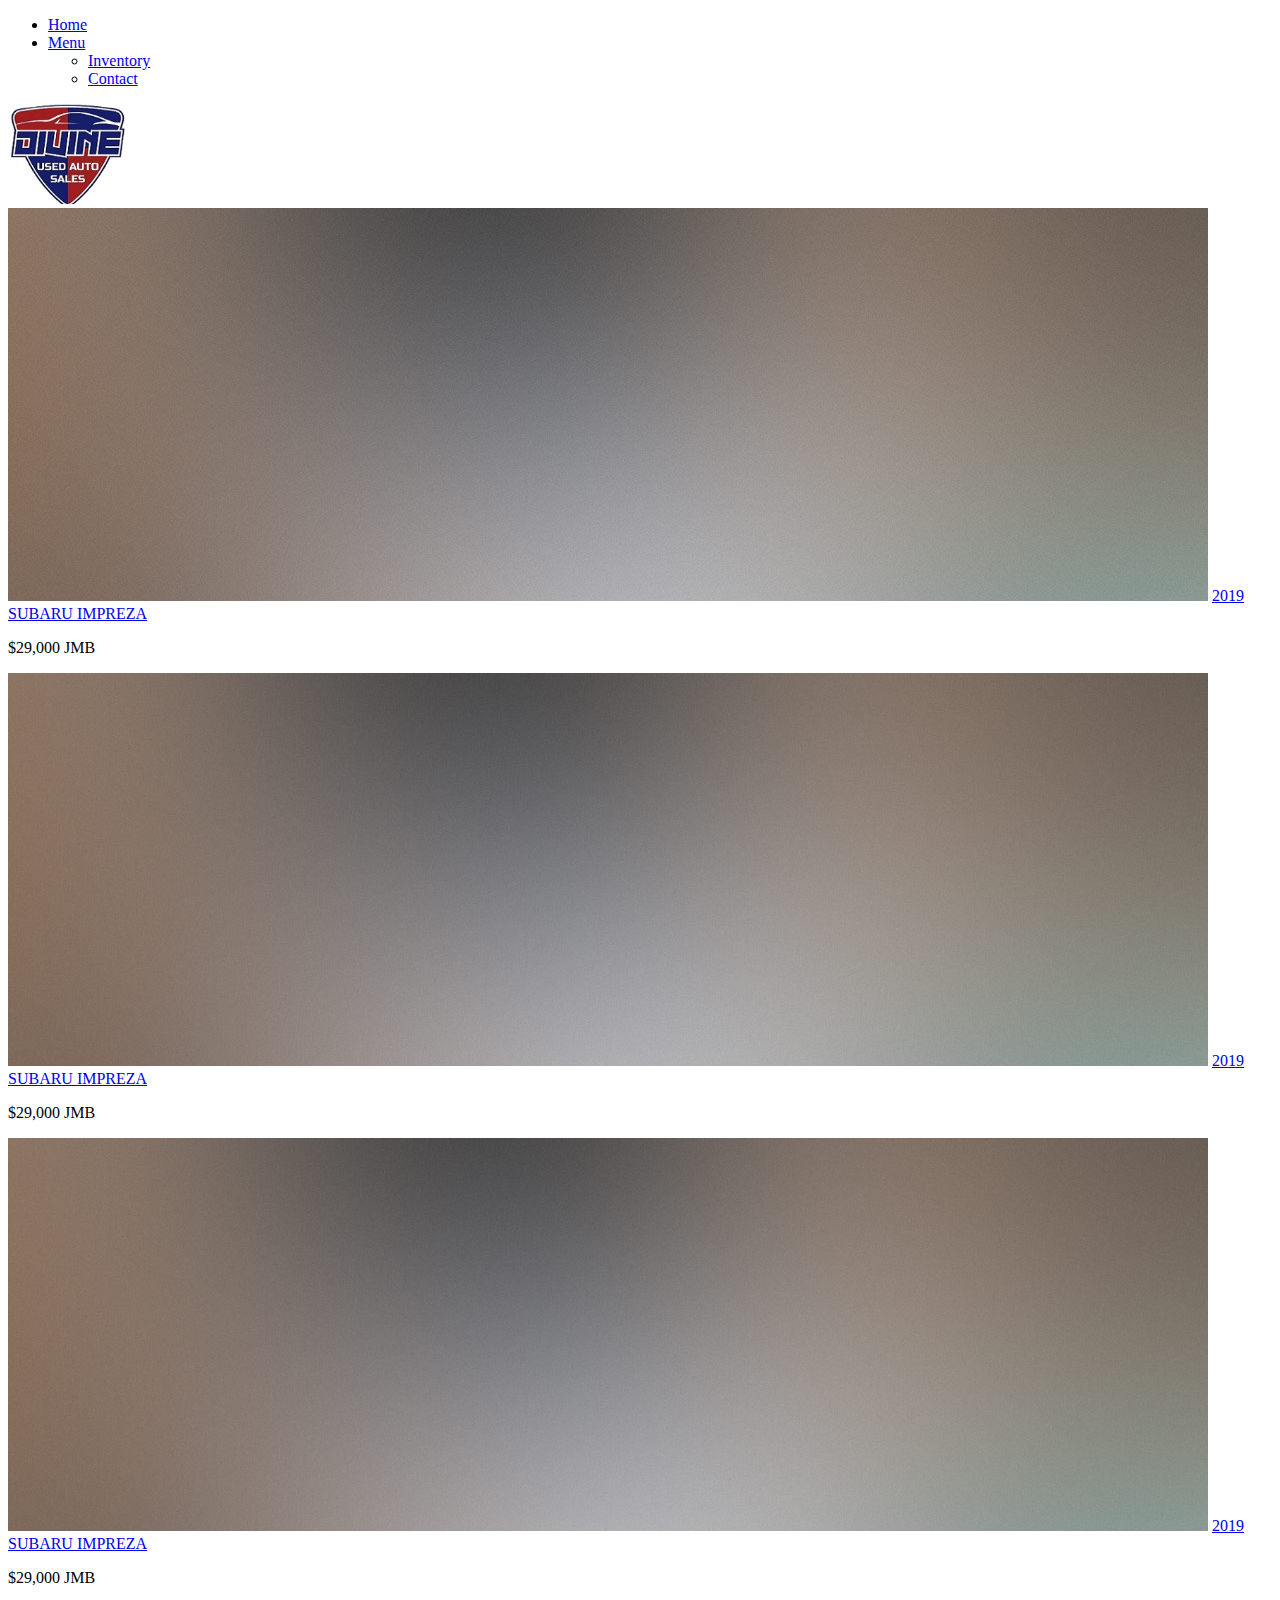
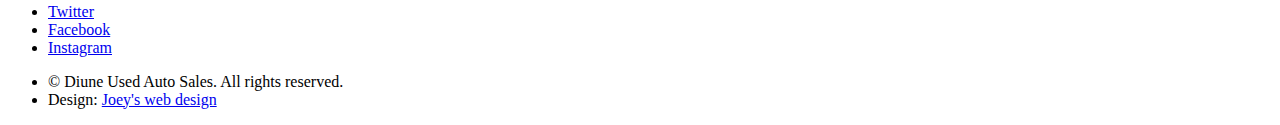
==== inventory.html @ 1779559a "Add files via upload" ====
<!DOCTYPE HTML>
<html>
	<head>
		<title>Inventory - Diuine used auto sales</title>
		<meta charset="utf-8" />
		<meta name="viewport" content="width=device-width, initial-scale=1, user-scalable=no" />
		<link rel="stylesheet" href="assets/css/main.css" />
        <link rel="icon" type="image/png" href="images/icons/favicon.ico"/>
	</head>
	<body class="is-preload">
		<div id="page-wrapper">

			<!-- Header -->
				<header id="header">
					<nav id="nav">
						<ul>
							<li><a href="index.html">Home</a></li>
							<li>
								<a href="#" class="icon solid fa-angle-down">Menu</a>
								<ul>
									<li><a href="inventory.html">Inventory</a></li>
									<li><a href="contact.html">Contact</a></li>
								</ul>
							</li>
						</ul>
					</nav>
				</header>

			<!-- Main -->
				<section id="main" class="container">
					<header>
						<a href="index.html"><img style="max-width: 120px;width: 100%" src="images/logo.png"></a>
					</header>
                    <div class="inventory">
                    <div class="rowIn">
                        <div class="columnIn" style="">
                        <a href="#"><img class="ImageItem" src="images/pic01.jpg"></a>
                        <a class="column_Anchor" href="#">2019 SUBARU IMPREZA</a>
                        <p>$29,000 JMB &nbsp;</p>
                        </div>
                        <div class="columnIn" style="">
                        <a href="#"><img class="ImageItem" src="images/pic01.jpg"></a>
                        <a class="column_Anchor" href="#">2019 SUBARU IMPREZA</a>
                        <p>$29,000 JMB &nbsp;</p>
                        </div>
                        <div class="columnIn" style="">
                        <a href="#"><img class="ImageItem" src="images/pic01.jpg"></a>
                        <a class="column_Anchor" href="#">2019 SUBARU IMPREZA</a>
                        <p>$29,000 JMB &nbsp;</p>
                     </div>
                    </div>
                    </div>
				</section>

						<!-- Footer -->
				<footer id="footer">
					<ul class="icons">
						<li><a href="#" class="icon brands fa-twitter"><span class="label">Twitter</span></a></li>
						<li><a href="#" class="icon brands fa-facebook-f"><span class="label">Facebook</span></a></li>
						<li><a href="#" class="icon brands fa-instagram"><span class="label">Instagram</span></a></li>
					</ul>
					<ul class="copyright">
						<li>&copy; Diune Used Auto Sales. All rights reserved.</li><li>Design: <a href="https://jjwilly24.github.io/myportfolio/">Joey's web design</a></li>
					</ul>
				</footer>

		</div>

		<!-- Scripts -->
			<script src="assets/js/jquery.min.js"></script>
			<script src="assets/js/jquery.dropotron.min.js"></script>
			<script src="assets/js/jquery.scrollex.min.js"></script>
			<script src="assets/js/browser.min.js"></script>
			<script src="assets/js/breakpoints.min.js"></script>
			<script src="assets/js/util.js"></script>
			<script src="assets/js/main.js"></script>

	</body>
</html>
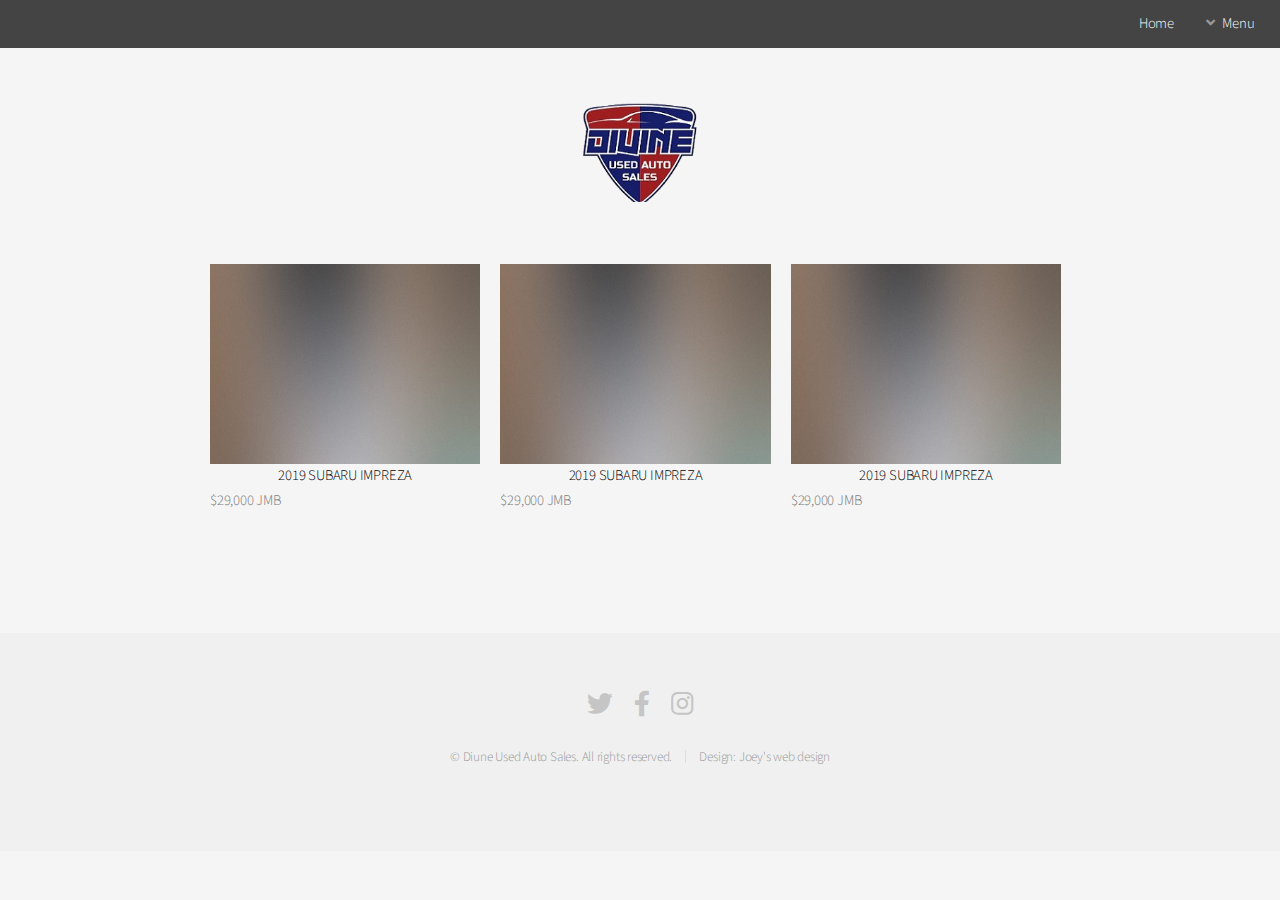
==== commit 6261928d: "Add files via upload" ====
--- a/inventory.html
+++ b/inventory.html
@@ -34,17 +34,17 @@
                     <div class="inventory">
                     <div class="rowIn">
                         <div class="columnIn" style="">
-                        <a href="#"><img class="ImageItem" src="images/pic01.jpg"></a>
+                        <a href="car_details.html"><img class="ImageItem" src="images/pic01.jpg"></a>
                         <a class="column_Anchor" href="#">2019 SUBARU IMPREZA</a>
                         <p>$29,000 JMB &nbsp;</p>
                         </div>
                         <div class="columnIn" style="">
-                        <a href="#"><img class="ImageItem" src="images/pic01.jpg"></a>
+                        <a href="car_details.html"><img class="ImageItem" src="images/pic01.jpg"></a>
                         <a class="column_Anchor" href="#">2019 SUBARU IMPREZA</a>
                         <p>$29,000 JMB &nbsp;</p>
                         </div>
                         <div class="columnIn" style="">
-                        <a href="#"><img class="ImageItem" src="images/pic01.jpg"></a>
+                        <a href="car_details.html"><img class="ImageItem" src="images/pic01.jpg"></a>
                         <a class="column_Anchor" href="#">2019 SUBARU IMPREZA</a>
                         <p>$29,000 JMB &nbsp;</p>
                      </div>
--- a/assets/css/main.css
+++ b/assets/css/main.css
@@ -0,0 +1,3962 @@
+@import url("fontawesome-all.min.css");
+@import url("https://fonts.googleapis.com/css?family=Source+Sans+Pro:300,400,300italic,400italic");
+
+/*
+	Alpha by HTML5 UP
+	html5up.net | @ajlkn
+	Free for personal and commercial use under the CCA 3.0 license (html5up.net/license)
+*/
+
+/* Reset */
+
+/* Based on meyerweb.com/eric/tools/css/reset (v2.0 | 20110126 | License: public domain) */
+
+	html, body, div, span, applet, object,
+	iframe, h1, h2, h3, h4, h5, h6, p, blockquote,
+	pre, a, abbr, acronym, address, big, cite,
+	code, del, dfn, em, img, ins, kbd, q, s, samp,
+	small, strike, strong, sub, sup, tt, var, b,
+	u, i, center, dl, dt, dd, ol, ul, li, fieldset,
+	form, label, legend, table, caption, tbody,
+	tfoot, thead, tr, th, td, article, aside,
+	canvas, details, embed, figure, figcaption,
+	footer, header, hgroup, menu, nav, output, ruby,
+	section, summary, time, mark, audio, video {
+		margin: 0;
+		padding: 0;
+		border: 0;
+		font-size: 100%;
+		font: inherit;
+		vertical-align: baseline;
+	}
+
+	article, aside, details, figcaption, figure,
+	footer, header, hgroup, menu, nav, section {
+		display: block;
+	}
+
+	body {
+		line-height: 1;
+	}
+
+	ol, ul {
+		list-style: none;
+	}
+
+	blockquote, q {
+		quotes: none;
+	}
+
+		blockquote:before, blockquote:after, q:before, q:after {
+			content: '';
+			content: none;
+		}
+
+	table {
+		border-collapse: collapse;
+		border-spacing: 0;
+	}
+
+	body {
+		-webkit-text-size-adjust: none;
+	}
+
+	mark {
+		background-color: transparent;
+		color: inherit;
+	}
+
+	input::-moz-focus-inner {
+		border: 0;
+		padding: 0;
+	}
+
+	input, select, textarea {
+		-moz-appearance: none;
+		-webkit-appearance: none;
+		-ms-appearance: none;
+		appearance: none;
+	}
+
+/* Basic */
+
+	@-ms-viewport {
+		width: device-width;
+	}
+
+	body {
+		-ms-overflow-style: scrollbar;
+	}
+
+	@media screen and (max-width: 480px) {
+
+		html, body {
+			min-width: 320px;
+		}
+
+	}
+
+	html {
+		box-sizing: border-box;
+	}
+
+	*, *:before, *:after {
+		box-sizing: inherit;
+	}
+
+	body {
+		background: #f5f5f5;
+	}
+
+	body, input, select, textarea {
+		color: #777;
+		font-family: "Source Sans Pro", sans-serif;
+		font-size: 16pt;
+		font-weight: 300;
+		line-height: 1.65em;
+		letter-spacing: -0.015em;
+	}
+
+	a {
+		-moz-transition: color 0.2s ease-in-out, border-bottom-color 0.2s ease-in-out;
+		-webkit-transition: color 0.2s ease-in-out, border-bottom-color 0.2s ease-in-out;
+		-ms-transition: color 0.2s ease-in-out, border-bottom-color 0.2s ease-in-out;
+		transition: color 0.2s ease-in-out, border-bottom-color 0.2s ease-in-out;
+		color: #e89980;
+		text-decoration: none;
+	}
+
+		a:hover {
+			border-bottom-color: transparent;
+		}
+
+	strong, b {
+		color: #646464;
+		font-weight: 400;
+	}
+
+	em, i {
+		font-style: italic;
+	}
+
+	p {
+		margin: 0 0 2em 0;
+	}
+
+	h1, h2, h3, h4, h5, h6 {
+		color: #646464;
+		font-weight: 300;
+		line-height: 1em;
+		margin: 0 0 0.5em 0;
+	}
+
+		h1 a, h2 a, h3 a, h4 a, h5 a, h6 a {
+			color: inherit;
+			text-decoration: none;
+		}
+
+	h2 {
+		font-size: 2.25em;
+		line-height: 1.5em;
+		letter-spacing: -0.035em;
+	}
+
+	h3 {
+		font-size: 1.75em;
+		line-height: 1.5em;
+		letter-spacing: -0.025em;
+	}
+
+	h4 {
+		font-size: 1.1em;
+		line-height: 1.5em;
+		letter-spacing: 0;
+	}
+
+	h5 {
+		font-size: 0.9em;
+		line-height: 1.5em;
+		letter-spacing: 0;
+	}
+
+	h6 {
+		font-size: 0.7em;
+		line-height: 1.5em;
+		letter-spacing: 0;
+	}
+
+	sub {
+		font-size: 0.8em;
+		position: relative;
+		top: 0.5em;
+	}
+
+	sup {
+		font-size: 0.8em;
+		position: relative;
+		top: -0.5em;
+	}
+
+	hr {
+		border: 0;
+		border-bottom: solid 2px #e5e5e5;
+		margin: 2em 0;
+	}
+
+		hr.major {
+			margin: 3em 0;
+		}
+
+	blockquote {
+		border-left: solid 4px #e5e5e5;
+		font-style: italic;
+		margin: 0 0 2em 0;
+		padding: 0.5em 0 0.5em 2em;
+	}
+
+	pre {
+		-webkit-overflow-scrolling: touch;
+		background: #f8f8f8;
+		border-radius: 6px;
+		border: solid 1px #e5e5e5;
+		font-family: monospace;
+		font-size: 0.9em;
+		line-height: 1.75em;
+		margin: 0 0 2em 0;
+		overflow-x: auto;
+		padding: 1em 1.5em;
+	}
+
+	code {
+		background: #f8f8f8;
+		border-radius: 6px;
+		border: solid 1px #e5e5e5;
+		font-family: monospace;
+		font-size: 0.9em;
+		margin: 0 0.25em;
+		padding: 0.25em 0.65em;
+	}
+
+	.align-left {
+		text-align: left;
+	}
+
+	.align-center {
+		text-align: center;
+	}
+
+	.align-right {
+		text-align: right;
+	}
+
+/* Row */
+
+	.row {
+		display: flex;
+		flex-wrap: wrap;
+		box-sizing: border-box;
+		align-items: stretch;
+	}
+
+		.row > * {
+			box-sizing: border-box;
+		}
+
+		.row.gtr-uniform > * > :last-child {
+			margin-bottom: 0;
+		}
+
+		.row.aln-left {
+			justify-content: flex-start;
+		}
+
+		.row.aln-center {
+			justify-content: center;
+		}
+
+		.row.aln-right {
+			justify-content: flex-end;
+		}
+
+		.row.aln-top {
+			align-items: flex-start;
+		}
+
+		.row.aln-middle {
+			align-items: center;
+		}
+
+		.row.aln-bottom {
+			align-items: flex-end;
+		}
+
+		.row > .imp {
+			order: -1;
+		}
+
+		.row > .col-1 {
+			width: 8.33333%;
+		}
+
+		.row > .off-1 {
+			margin-left: 8.33333%;
+		}
+
+		.row > .col-2 {
+			width: 16.66667%;
+		}
+
+		.row > .off-2 {
+			margin-left: 16.66667%;
+		}
+
+		.row > .col-3 {
+			width: 25%;
+		}
+
+		.row > .off-3 {
+			margin-left: 25%;
+		}
+
+		.row > .col-4 {
+			width: 33.33333%;
+		}
+
+		.row > .off-4 {
+			margin-left: 33.33333%;
+		}
+
+		.row > .col-5 {
+			width: 41.66667%;
+		}
+
+		.row > .off-5 {
+			margin-left: 41.66667%;
+		}
+
+		.row > .col-6 {
+			width: 50%;
+		}
+
+		.row > .off-6 {
+			margin-left: 50%;
+		}
+
+		.row > .col-7 {
+			width: 58.33333%;
+		}
+
+		.row > .off-7 {
+			margin-left: 58.33333%;
+		}
+
+		.row > .col-8 {
+			width: 66.66667%;
+		}
+
+		.row > .off-8 {
+			margin-left: 66.66667%;
+		}
+
+		.row > .col-9 {
+			width: 75%;
+		}
+
+		.row > .off-9 {
+			margin-left: 75%;
+		}
+
+		.row > .col-10 {
+			width: 83.33333%;
+		}
+
+		.row > .off-10 {
+			margin-left: 83.33333%;
+		}
+
+		.row > .col-11 {
+			width: 91.66667%;
+		}
+
+		.row > .off-11 {
+			margin-left: 91.66667%;
+		}
+
+		.row > .col-12 {
+			width: 100%;
+		}
+
+		.row > .off-12 {
+			margin-left: 100%;
+		}
+
+		.row.gtr-0 {
+			margin-top: 0;
+			margin-left: 0em;
+		}
+
+			.row.gtr-0 > * {
+				padding: 0 0 0 0em;
+			}
+
+			.row.gtr-0.gtr-uniform {
+				margin-top: 0em;
+			}
+
+				.row.gtr-0.gtr-uniform > * {
+					padding-top: 0em;
+				}
+
+		.row.gtr-25 {
+			margin-top: 0;
+			margin-left: -0.5em;
+		}
+
+			.row.gtr-25 > * {
+				padding: 0 0 0 0.5em;
+			}
+
+			.row.gtr-25.gtr-uniform {
+				margin-top: -0.5em;
+			}
+
+				.row.gtr-25.gtr-uniform > * {
+					padding-top: 0.5em;
+				}
+
+		.row.gtr-50 {
+			margin-top: 0;
+			margin-left: -1em;
+		}
+
+			.row.gtr-50 > * {
+				padding: 0 0 0 1em;
+			}
+
+			.row.gtr-50.gtr-uniform {
+				margin-top: -1em;
+			}
+
+				.row.gtr-50.gtr-uniform > * {
+					padding-top: 1em;
+				}
+
+		.row {
+			margin-top: 0;
+			margin-left: -2em;
+		}
+
+			.row > * {
+				padding: 0 0 0 2em;
+			}
+
+			.row.gtr-uniform {
+				margin-top: -2em;
+			}
+
+				.row.gtr-uniform > * {
+					padding-top: 2em;
+				}
+
+		.row.gtr-150 {
+			margin-top: 0;
+			margin-left: -3em;
+		}
+
+			.row.gtr-150 > * {
+				padding: 0 0 0 3em;
+			}
+
+			.row.gtr-150.gtr-uniform {
+				margin-top: -3em;
+			}
+
+				.row.gtr-150.gtr-uniform > * {
+					padding-top: 3em;
+				}
+
+		.row.gtr-200 {
+			margin-top: 0;
+			margin-left: -4em;
+		}
+
+			.row.gtr-200 > * {
+				padding: 0 0 0 4em;
+			}
+
+			.row.gtr-200.gtr-uniform {
+				margin-top: -4em;
+			}
+
+				.row.gtr-200.gtr-uniform > * {
+					padding-top: 4em;
+				}
+
+		@media screen and (max-width: 1680px) {
+
+			.row {
+				display: flex;
+				flex-wrap: wrap;
+				box-sizing: border-box;
+				align-items: stretch;
+			}
+
+				.row > * {
+					box-sizing: border-box;
+				}
+
+				.row.gtr-uniform > * > :last-child {
+					margin-bottom: 0;
+				}
+
+				.row.aln-left {
+					justify-content: flex-start;
+				}
+
+				.row.aln-center {
+					justify-content: center;
+				}
+
+				.row.aln-right {
+					justify-content: flex-end;
+				}
+
+				.row.aln-top {
+					align-items: flex-start;
+				}
+
+				.row.aln-middle {
+					align-items: center;
+				}
+
+				.row.aln-bottom {
+					align-items: flex-end;
+				}
+
+				.row > .imp-wide {
+					order: -1;
+				}
+
+				.row > .col-1-wide {
+					width: 8.33333%;
+				}
+
+				.row > .off-1-wide {
+					margin-left: 8.33333%;
+				}
+
+				.row > .col-2-wide {
+					width: 16.66667%;
+				}
+
+				.row > .off-2-wide {
+					margin-left: 16.66667%;
+				}
+
+				.row > .col-3-wide {
+					width: 25%;
+				}
+
+				.row > .off-3-wide {
+					margin-left: 25%;
+				}
+
+				.row > .col-4-wide {
+					width: 33.33333%;
+				}
+
+				.row > .off-4-wide {
+					margin-left: 33.33333%;
+				}
+
+				.row > .col-5-wide {
+					width: 41.66667%;
+				}
+
+				.row > .off-5-wide {
+					margin-left: 41.66667%;
+				}
+
+				.row > .col-6-wide {
+					width: 50%;
+				}
+
+				.row > .off-6-wide {
+					margin-left: 50%;
+				}
+
+				.row > .col-7-wide {
+					width: 58.33333%;
+				}
+
+				.row > .off-7-wide {
+					margin-left: 58.33333%;
+				}
+
+				.row > .col-8-wide {
+					width: 66.66667%;
+				}
+
+				.row > .off-8-wide {
+					margin-left: 66.66667%;
+				}
+
+				.row > .col-9-wide {
+					width: 75%;
+				}
+
+				.row > .off-9-wide {
+					margin-left: 75%;
+				}
+
+				.row > .col-10-wide {
+					width: 83.33333%;
+				}
+
+				.row > .off-10-wide {
+					margin-left: 83.33333%;
+				}
+
+				.row > .col-11-wide {
+					width: 91.66667%;
+				}
+
+				.row > .off-11-wide {
+					margin-left: 91.66667%;
+				}
+
+				.row > .col-12-wide {
+					width: 100%;
+				}
+
+				.row > .off-12-wide {
+					margin-left: 100%;
+				}
+
+				.row.gtr-0 {
+					margin-top: 0;
+					margin-left: 0em;
+				}
+
+					.row.gtr-0 > * {
+						padding: 0 0 0 0em;
+					}
+
+					.row.gtr-0.gtr-uniform {
+						margin-top: 0em;
+					}
+
+						.row.gtr-0.gtr-uniform > * {
+							padding-top: 0em;
+						}
+
+				.row.gtr-25 {
+					margin-top: 0;
+					margin-left: -0.5em;
+				}
+
+					.row.gtr-25 > * {
+						padding: 0 0 0 0.5em;
+					}
+
+					.row.gtr-25.gtr-uniform {
+						margin-top: -0.5em;
+					}
+
+						.row.gtr-25.gtr-uniform > * {
+							padding-top: 0.5em;
+						}
+
+				.row.gtr-50 {
+					margin-top: 0;
+					margin-left: -1em;
+				}
+
+					.row.gtr-50 > * {
+						padding: 0 0 0 1em;
+					}
+
+					.row.gtr-50.gtr-uniform {
+						margin-top: -1em;
+					}
+
+						.row.gtr-50.gtr-uniform > * {
+							padding-top: 1em;
+						}
+
+				.row {
+					margin-top: 0;
+					margin-left: -2em;
+				}
+
+					.row > * {
+						padding: 0 0 0 2em;
+					}
+
+					.row.gtr-uniform {
+						margin-top: -2em;
+					}
+
+						.row.gtr-uniform > * {
+							padding-top: 2em;
+						}
+
+				.row.gtr-150 {
+					margin-top: 0;
+					margin-left: -3em;
+				}
+
+					.row.gtr-150 > * {
+						padding: 0 0 0 3em;
+					}
+
+					.row.gtr-150.gtr-uniform {
+						margin-top: -3em;
+					}
+
+						.row.gtr-150.gtr-uniform > * {
+							padding-top: 3em;
+						}
+
+				.row.gtr-200 {
+					margin-top: 0;
+					margin-left: -4em;
+				}
+
+					.row.gtr-200 > * {
+						padding: 0 0 0 4em;
+					}
+
+					.row.gtr-200.gtr-uniform {
+						margin-top: -4em;
+					}
+
+						.row.gtr-200.gtr-uniform > * {
+							padding-top: 4em;
+						}
+
+		}
+
+		@media screen and (max-width: 1280px) {
+
+			.row {
+				display: flex;
+				flex-wrap: wrap;
+				box-sizing: border-box;
+				align-items: stretch;
+			}
+
+				.row > * {
+					box-sizing: border-box;
+				}
+
+				.row.gtr-uniform > * > :last-child {
+					margin-bottom: 0;
+				}
+
+				.row.aln-left {
+					justify-content: flex-start;
+				}
+
+				.row.aln-center {
+					justify-content: center;
+				}
+
+				.row.aln-right {
+					justify-content: flex-end;
+				}
+
+				.row.aln-top {
+					align-items: flex-start;
+				}
+
+				.row.aln-middle {
+					align-items: center;
+				}
+
+				.row.aln-bottom {
+					align-items: flex-end;
+				}
+
+				.row > .imp-normal {
+					order: -1;
+				}
+
+				.row > .col-1-normal {
+					width: 8.33333%;
+				}
+
+				.row > .off-1-normal {
+					margin-left: 8.33333%;
+				}
+
+				.row > .col-2-normal {
+					width: 16.66667%;
+				}
+
+				.row > .off-2-normal {
+					margin-left: 16.66667%;
+				}
+
+				.row > .col-3-normal {
+					width: 25%;
+				}
+
+				.row > .off-3-normal {
+					margin-left: 25%;
+				}
+
+				.row > .col-4-normal {
+					width: 33.33333%;
+				}
+
+				.row > .off-4-normal {
+					margin-left: 33.33333%;
+				}
+
+				.row > .col-5-normal {
+					width: 41.66667%;
+				}
+
+				.row > .off-5-normal {
+					margin-left: 41.66667%;
+				}
+
+				.row > .col-6-normal {
+					width: 50%;
+				}
+
+				.row > .off-6-normal {
+					margin-left: 50%;
+				}
+
+				.row > .col-7-normal {
+					width: 58.33333%;
+				}
+
+				.row > .off-7-normal {
+					margin-left: 58.33333%;
+				}
+
+				.row > .col-8-normal {
+					width: 66.66667%;
+				}
+
+				.row > .off-8-normal {
+					margin-left: 66.66667%;
+				}
+
+				.row > .col-9-normal {
+					width: 75%;
+				}
+
+				.row > .off-9-normal {
+					margin-left: 75%;
+				}
+
+				.row > .col-10-normal {
+					width: 83.33333%;
+				}
+
+				.row > .off-10-normal {
+					margin-left: 83.33333%;
+				}
+
+				.row > .col-11-normal {
+					width: 91.66667%;
+				}
+
+				.row > .off-11-normal {
+					margin-left: 91.66667%;
+				}
+
+				.row > .col-12-normal {
+					width: 100%;
+				}
+
+				.row > .off-12-normal {
+					margin-left: 100%;
+				}
+
+				.row.gtr-0 {
+					margin-top: 0;
+					margin-left: 0em;
+				}
+
+					.row.gtr-0 > * {
+						padding: 0 0 0 0em;
+					}
+
+					.row.gtr-0.gtr-uniform {
+						margin-top: 0em;
+					}
+
+						.row.gtr-0.gtr-uniform > * {
+							padding-top: 0em;
+						}
+
+				.row.gtr-25 {
+					margin-top: 0;
+					margin-left: -0.5em;
+				}
+
+					.row.gtr-25 > * {
+						padding: 0 0 0 0.5em;
+					}
+
+					.row.gtr-25.gtr-uniform {
+						margin-top: -0.5em;
+					}
+
+						.row.gtr-25.gtr-uniform > * {
+							padding-top: 0.5em;
+						}
+
+				.row.gtr-50 {
+					margin-top: 0;
+					margin-left: -1em;
+				}
+
+					.row.gtr-50 > * {
+						padding: 0 0 0 1em;
+					}
+
+					.row.gtr-50.gtr-uniform {
+						margin-top: -1em;
+					}
+
+						.row.gtr-50.gtr-uniform > * {
+							padding-top: 1em;
+						}
+
+				.row {
+					margin-top: 0;
+					margin-left: -2em;
+				}
+
+					.row > * {
+						padding: 0 0 0 2em;
+					}
+
+					.row.gtr-uniform {
+						margin-top: -2em;
+					}
+
+						.row.gtr-uniform > * {
+							padding-top: 2em;
+						}
+
+				.row.gtr-150 {
+					margin-top: 0;
+					margin-left: -3em;
+				}
+
+					.row.gtr-150 > * {
+						padding: 0 0 0 3em;
+					}
+
+					.row.gtr-150.gtr-uniform {
+						margin-top: -3em;
+					}
+
+						.row.gtr-150.gtr-uniform > * {
+							padding-top: 3em;
+						}
+
+				.row.gtr-200 {
+					margin-top: 0;
+					margin-left: -4em;
+				}
+
+					.row.gtr-200 > * {
+						padding: 0 0 0 4em;
+					}
+
+					.row.gtr-200.gtr-uniform {
+						margin-top: -4em;
+					}
+
+						.row.gtr-200.gtr-uniform > * {
+							padding-top: 4em;
+						}
+
+		}
+
+		@media screen and (max-width: 980px) {
+
+			.row {
+				display: flex;
+				flex-wrap: wrap;
+				box-sizing: border-box;
+				align-items: stretch;
+			}
+
+				.row > * {
+					box-sizing: border-box;
+				}
+
+				.row.gtr-uniform > * > :last-child {
+					margin-bottom: 0;
+				}
+
+				.row.aln-left {
+					justify-content: flex-start;
+				}
+
+				.row.aln-center {
+					justify-content: center;
+				}
+
+				.row.aln-right {
+					justify-content: flex-end;
+				}
+
+				.row.aln-top {
+					align-items: flex-start;
+				}
+
+				.row.aln-middle {
+					align-items: center;
+				}
+
+				.row.aln-bottom {
+					align-items: flex-end;
+				}
+
+				.row > .imp-narrow {
+					order: -1;
+				}
+
+				.row > .col-1-narrow {
+					width: 8.33333%;
+				}
+
+				.row > .off-1-narrow {
+					margin-left: 8.33333%;
+				}
+
+				.row > .col-2-narrow {
+					width: 16.66667%;
+				}
+
+				.row > .off-2-narrow {
+					margin-left: 16.66667%;
+				}
+
+				.row > .col-3-narrow {
+					width: 25%;
+				}
+
+				.row > .off-3-narrow {
+					margin-left: 25%;
+				}
+
+				.row > .col-4-narrow {
+					width: 33.33333%;
+				}
+
+				.row > .off-4-narrow {
+					margin-left: 33.33333%;
+				}
+
+				.row > .col-5-narrow {
+					width: 41.66667%;
+				}
+
+				.row > .off-5-narrow {
+					margin-left: 41.66667%;
+				}
+
+				.row > .col-6-narrow {
+					width: 50%;
+				}
+
+				.row > .off-6-narrow {
+					margin-left: 50%;
+				}
+
+				.row > .col-7-narrow {
+					width: 58.33333%;
+				}
+
+				.row > .off-7-narrow {
+					margin-left: 58.33333%;
+				}
+
+				.row > .col-8-narrow {
+					width: 66.66667%;
+				}
+
+				.row > .off-8-narrow {
+					margin-left: 66.66667%;
+				}
+
+				.row > .col-9-narrow {
+					width: 75%;
+				}
+
+				.row > .off-9-narrow {
+					margin-left: 75%;
+				}
+
+				.row > .col-10-narrow {
+					width: 83.33333%;
+				}
+
+				.row > .off-10-narrow {
+					margin-left: 83.33333%;
+				}
+
+				.row > .col-11-narrow {
+					width: 91.66667%;
+				}
+
+				.row > .off-11-narrow {
+					margin-left: 91.66667%;
+				}
+
+				.row > .col-12-narrow {
+					width: 100%;
+				}
+
+				.row > .off-12-narrow {
+					margin-left: 100%;
+				}
+
+				.row.gtr-0 {
+					margin-top: 0;
+					margin-left: 0em;
+				}
+
+					.row.gtr-0 > * {
+						padding: 0 0 0 0em;
+					}
+
+					.row.gtr-0.gtr-uniform {
+						margin-top: 0em;
+					}
+
+						.row.gtr-0.gtr-uniform > * {
+							padding-top: 0em;
+						}
+
+				.row.gtr-25 {
+					margin-top: 0;
+					margin-left: -0.5em;
+				}
+
+					.row.gtr-25 > * {
+						padding: 0 0 0 0.5em;
+					}
+
+					.row.gtr-25.gtr-uniform {
+						margin-top: -0.5em;
+					}
+
+						.row.gtr-25.gtr-uniform > * {
+							padding-top: 0.5em;
+						}
+
+				.row.gtr-50 {
+					margin-top: 0;
+					margin-left: -1em;
+				}
+
+					.row.gtr-50 > * {
+						padding: 0 0 0 1em;
+					}
+
+					.row.gtr-50.gtr-uniform {
+						margin-top: -1em;
+					}
+
+						.row.gtr-50.gtr-uniform > * {
+							padding-top: 1em;
+						}
+
+				.row {
+					margin-top: 0;
+					margin-left: -2em;
+				}
+
+					.row > * {
+						padding: 0 0 0 2em;
+					}
+
+					.row.gtr-uniform {
+						margin-top: -2em;
+					}
+
+						.row.gtr-uniform > * {
+							padding-top: 2em;
+						}
+
+				.row.gtr-150 {
+					margin-top: 0;
+					margin-left: -3em;
+				}
+
+					.row.gtr-150 > * {
+						padding: 0 0 0 3em;
+					}
+
+					.row.gtr-150.gtr-uniform {
+						margin-top: -3em;
+					}
+
+						.row.gtr-150.gtr-uniform > * {
+							padding-top: 3em;
+						}
+
+				.row.gtr-200 {
+					margin-top: 0;
+					margin-left: -4em;
+				}
+
+					.row.gtr-200 > * {
+						padding: 0 0 0 4em;
+					}
+
+					.row.gtr-200.gtr-uniform {
+						margin-top: -4em;
+					}
+
+						.row.gtr-200.gtr-uniform > * {
+							padding-top: 4em;
+						}
+
+		}
+
+		@media screen and (max-width: 840px) {
+
+			.row {
+				display: flex;
+				flex-wrap: wrap;
+				box-sizing: border-box;
+				align-items: stretch;
+			}
+
+				.row > * {
+					box-sizing: border-box;
+				}
+
+				.row.gtr-uniform > * > :last-child {
+					margin-bottom: 0;
+				}
+
+				.row.aln-left {
+					justify-content: flex-start;
+				}
+
+				.row.aln-center {
+					justify-content: center;
+				}
+
+				.row.aln-right {
+					justify-content: flex-end;
+				}
+
+				.row.aln-top {
+					align-items: flex-start;
+				}
+
+				.row.aln-middle {
+					align-items: center;
+				}
+
+				.row.aln-bottom {
+					align-items: flex-end;
+				}
+
+				.row > .imp-narrower {
+					order: -1;
+				}
+
+				.row > .col-1-narrower {
+					width: 8.33333%;
+				}
+
+				.row > .off-1-narrower {
+					margin-left: 8.33333%;
+				}
+
+				.row > .col-2-narrower {
+					width: 16.66667%;
+				}
+
+				.row > .off-2-narrower {
+					margin-left: 16.66667%;
+				}
+
+				.row > .col-3-narrower {
+					width: 25%;
+				}
+
+				.row > .off-3-narrower {
+					margin-left: 25%;
+				}
+
+				.row > .col-4-narrower {
+					width: 33.33333%;
+				}
+
+				.row > .off-4-narrower {
+					margin-left: 33.33333%;
+				}
+
+				.row > .col-5-narrower {
+					width: 41.66667%;
+				}
+
+				.row > .off-5-narrower {
+					margin-left: 41.66667%;
+				}
+
+				.row > .col-6-narrower {
+					width: 50%;
+				}
+
+				.row > .off-6-narrower {
+					margin-left: 50%;
+				}
+
+				.row > .col-7-narrower {
+					width: 58.33333%;
+				}
+
+				.row > .off-7-narrower {
+					margin-left: 58.33333%;
+				}
+
+				.row > .col-8-narrower {
+					width: 66.66667%;
+				}
+
+				.row > .off-8-narrower {
+					margin-left: 66.66667%;
+				}
+
+				.row > .col-9-narrower {
+					width: 75%;
+				}
+
+				.row > .off-9-narrower {
+					margin-left: 75%;
+				}
+
+				.row > .col-10-narrower {
+					width: 83.33333%;
+				}
+
+				.row > .off-10-narrower {
+					margin-left: 83.33333%;
+				}
+
+				.row > .col-11-narrower {
+					width: 91.66667%;
+				}
+
+				.row > .off-11-narrower {
+					margin-left: 91.66667%;
+				}
+
+				.row > .col-12-narrower {
+					width: 100%;
+				}
+
+				.row > .off-12-narrower {
+					margin-left: 100%;
+				}
+
+				.row.gtr-0 {
+					margin-top: 0;
+					margin-left: 0em;
+				}
+
+					.row.gtr-0 > * {
+						padding: 0 0 0 0em;
+					}
+
+					.row.gtr-0.gtr-uniform {
+						margin-top: 0em;
+					}
+
+						.row.gtr-0.gtr-uniform > * {
+							padding-top: 0em;
+						}
+
+				.row.gtr-25 {
+					margin-top: 0;
+					margin-left: -0.5em;
+				}
+
+					.row.gtr-25 > * {
+						padding: 0 0 0 0.5em;
+					}
+
+					.row.gtr-25.gtr-uniform {
+						margin-top: -0.5em;
+					}
+
+						.row.gtr-25.gtr-uniform > * {
+							padding-top: 0.5em;
+						}
+
+				.row.gtr-50 {
+					margin-top: 0;
+					margin-left: -1em;
+				}
+
+					.row.gtr-50 > * {
+						padding: 0 0 0 1em;
+					}
+
+					.row.gtr-50.gtr-uniform {
+						margin-top: -1em;
+					}
+
+						.row.gtr-50.gtr-uniform > * {
+							padding-top: 1em;
+						}
+
+				.row {
+					margin-top: 0;
+					margin-left: -2em;
+				}
+
+					.row > * {
+						padding: 0 0 0 2em;
+					}
+
+					.row.gtr-uniform {
+						margin-top: -2em;
+					}
+
+						.row.gtr-uniform > * {
+							padding-top: 2em;
+						}
+
+				.row.gtr-150 {
+					margin-top: 0;
+					margin-left: -3em;
+				}
+
+					.row.gtr-150 > * {
+						padding: 0 0 0 3em;
+					}
+
+					.row.gtr-150.gtr-uniform {
+						margin-top: -3em;
+					}
+
+						.row.gtr-150.gtr-uniform > * {
+							padding-top: 3em;
+						}
+
+				.row.gtr-200 {
+					margin-top: 0;
+					margin-left: -4em;
+				}
+
+					.row.gtr-200 > * {
+						padding: 0 0 0 4em;
+					}
+
+					.row.gtr-200.gtr-uniform {
+						margin-top: -4em;
+					}
+
+						.row.gtr-200.gtr-uniform > * {
+							padding-top: 4em;
+						}
+
+		}
+
+		@media screen and (max-width: 736px) {
+
+			.row {
+				display: flex;
+				flex-wrap: wrap;
+				box-sizing: border-box;
+				align-items: stretch;
+			}
+
+				.row > * {
+					box-sizing: border-box;
+				}
+
+				.row.gtr-uniform > * > :last-child {
+					margin-bottom: 0;
+				}
+
+				.row.aln-left {
+					justify-content: flex-start;
+				}
+
+				.row.aln-center {
+					justify-content: center;
+				}
+
+				.row.aln-right {
+					justify-content: flex-end;
+				}
+
+				.row.aln-top {
+					align-items: flex-start;
+				}
+
+				.row.aln-middle {
+					align-items: center;
+				}
+
+				.row.aln-bottom {
+					align-items: flex-end;
+				}
+
+				.row > .imp-mobile {
+					order: -1;
+				}
+
+				.row > .col-1-mobile {
+					width: 8.33333%;
+				}
+
+				.row > .off-1-mobile {
+					margin-left: 8.33333%;
+				}
+
+				.row > .col-2-mobile {
+					width: 16.66667%;
+				}
+
+				.row > .off-2-mobile {
+					margin-left: 16.66667%;
+				}
+
+				.row > .col-3-mobile {
+					width: 25%;
+				}
+
+				.row > .off-3-mobile {
+					margin-left: 25%;
+				}
+
+				.row > .col-4-mobile {
+					width: 33.33333%;
+				}
+
+				.row > .off-4-mobile {
+					margin-left: 33.33333%;
+				}
+
+				.row > .col-5-mobile {
+					width: 41.66667%;
+				}
+
+				.row > .off-5-mobile {
+					margin-left: 41.66667%;
+				}
+
+				.row > .col-6-mobile {
+					width: 50%;
+				}
+
+				.row > .off-6-mobile {
+					margin-left: 50%;
+				}
+
+				.row > .col-7-mobile {
+					width: 58.33333%;
+				}
+
+				.row > .off-7-mobile {
+					margin-left: 58.33333%;
+				}
+
+				.row > .col-8-mobile {
+					width: 66.66667%;
+				}
+
+				.row > .off-8-mobile {
+					margin-left: 66.66667%;
+				}
+
+				.row > .col-9-mobile {
+					width: 75%;
+				}
+
+				.row > .off-9-mobile {
+					margin-left: 75%;
+				}
+
+				.row > .col-10-mobile {
+					width: 83.33333%;
+				}
+
+				.row > .off-10-mobile {
+					margin-left: 83.33333%;
+				}
+
+				.row > .col-11-mobile {
+					width: 91.66667%;
+				}
+
+				.row > .off-11-mobile {
+					margin-left: 91.66667%;
+				}
+
+				.row > .col-12-mobile {
+					width: 100%;
+				}
+
+				.row > .off-12-mobile {
+					margin-left: 100%;
+				}
+
+				.row.gtr-0 {
+					margin-top: 0;
+					margin-left: 0em;
+				}
+
+					.row.gtr-0 > * {
+						padding: 0 0 0 0em;
+					}
+
+					.row.gtr-0.gtr-uniform {
+						margin-top: 0em;
+					}
+
+						.row.gtr-0.gtr-uniform > * {
+							padding-top: 0em;
+						}
+
+				.row.gtr-25 {
+					margin-top: 0;
+					margin-left: -0.5em;
+				}
+
+					.row.gtr-25 > * {
+						padding: 0 0 0 0.5em;
+					}
+
+					.row.gtr-25.gtr-uniform {
+						margin-top: -0.5em;
+					}
+
+						.row.gtr-25.gtr-uniform > * {
+							padding-top: 0.5em;
+						}
+
+				.row.gtr-50 {
+					margin-top: 0;
+					margin-left: -1em;
+				}
+
+					.row.gtr-50 > * {
+						padding: 0 0 0 1em;
+					}
+
+					.row.gtr-50.gtr-uniform {
+						margin-top: -1em;
+					}
+
+						.row.gtr-50.gtr-uniform > * {
+							padding-top: 1em;
+						}
+
+				.row {
+					margin-top: 0;
+					margin-left: -2em;
+				}
+
+					.row > * {
+						padding: 0 0 0 2em;
+					}
+
+					.row.gtr-uniform {
+						margin-top: -2em;
+					}
+
+						.row.gtr-uniform > * {
+							padding-top: 2em;
+						}
+
+				.row.gtr-150 {
+					margin-top: 0;
+					margin-left: -3em;
+				}
+
+					.row.gtr-150 > * {
+						padding: 0 0 0 3em;
+					}
+
+					.row.gtr-150.gtr-uniform {
+						margin-top: -3em;
+					}
+
+						.row.gtr-150.gtr-uniform > * {
+							padding-top: 3em;
+						}
+
+				.row.gtr-200 {
+					margin-top: 0;
+					margin-left: -4em;
+				}
+
+					.row.gtr-200 > * {
+						padding: 0 0 0 4em;
+					}
+
+					.row.gtr-200.gtr-uniform {
+						margin-top: -4em;
+					}
+
+						.row.gtr-200.gtr-uniform > * {
+							padding-top: 4em;
+						}
+
+		}
+
+		@media screen and (max-width: 480px) {
+
+			.row {
+				display: flex;
+				flex-wrap: wrap;
+				box-sizing: border-box;
+				align-items: stretch;
+			}
+
+				.row > * {
+					box-sizing: border-box;
+				}
+
+				.row.gtr-uniform > * > :last-child {
+					margin-bottom: 0;
+				}
+
+				.row.aln-left {
+					justify-content: flex-start;
+				}
+
+				.row.aln-center {
+					justify-content: center;
+				}
+
+				.row.aln-right {
+					justify-content: flex-end;
+				}
+
+				.row.aln-top {
+					align-items: flex-start;
+				}
+
+				.row.aln-middle {
+					align-items: center;
+				}
+
+				.row.aln-bottom {
+					align-items: flex-end;
+				}
+
+				.row > .imp-mobilep {
+					order: -1;
+				}
+
+				.row > .col-1-mobilep {
+					width: 8.33333%;
+				}
+
+				.row > .off-1-mobilep {
+					margin-left: 8.33333%;
+				}
+
+				.row > .col-2-mobilep {
+					width: 16.66667%;
+				}
+
+				.row > .off-2-mobilep {
+					margin-left: 16.66667%;
+				}
+
+				.row > .col-3-mobilep {
+					width: 25%;
+				}
+
+				.row > .off-3-mobilep {
+					margin-left: 25%;
+				}
+
+				.row > .col-4-mobilep {
+					width: 33.33333%;
+				}
+
+				.row > .off-4-mobilep {
+					margin-left: 33.33333%;
+				}
+
+				.row > .col-5-mobilep {
+					width: 41.66667%;
+				}
+
+				.row > .off-5-mobilep {
+					margin-left: 41.66667%;
+				}
+
+				.row > .col-6-mobilep {
+					width: 50%;
+				}
+
+				.row > .off-6-mobilep {
+					margin-left: 50%;
+				}
+
+				.row > .col-7-mobilep {
+					width: 58.33333%;
+				}
+
+				.row > .off-7-mobilep {
+					margin-left: 58.33333%;
+				}
+
+				.row > .col-8-mobilep {
+					width: 66.66667%;
+				}
+
+				.row > .off-8-mobilep {
+					margin-left: 66.66667%;
+				}
+
+				.row > .col-9-mobilep {
+					width: 75%;
+				}
+
+				.row > .off-9-mobilep {
+					margin-left: 75%;
+				}
+
+				.row > .col-10-mobilep {
+					width: 83.33333%;
+				}
+
+				.row > .off-10-mobilep {
+					margin-left: 83.33333%;
+				}
+
+				.row > .col-11-mobilep {
+					width: 91.66667%;
+				}
+
+				.row > .off-11-mobilep {
+					margin-left: 91.66667%;
+				}
+
+				.row > .col-12-mobilep {
+					width: 100%;
+				}
+
+				.row > .off-12-mobilep {
+					margin-left: 100%;
+				}
+
+				.row.gtr-0 {
+					margin-top: 0;
+					margin-left: 0em;
+				}
+
+					.row.gtr-0 > * {
+						padding: 0 0 0 0em;
+					}
+
+					.row.gtr-0.gtr-uniform {
+						margin-top: 0em;
+					}
+
+						.row.gtr-0.gtr-uniform > * {
+							padding-top: 0em;
+						}
+
+				.row.gtr-25 {
+					margin-top: 0;
+					margin-left: -0.5em;
+				}
+
+					.row.gtr-25 > * {
+						padding: 0 0 0 0.5em;
+					}
+
+					.row.gtr-25.gtr-uniform {
+						margin-top: -0.5em;
+					}
+
+						.row.gtr-25.gtr-uniform > * {
+							padding-top: 0.5em;
+						}
+
+				.row.gtr-50 {
+					margin-top: 0;
+					margin-left: -1em;
+				}
+
+					.row.gtr-50 > * {
+						padding: 0 0 0 1em;
+					}
+
+					.row.gtr-50.gtr-uniform {
+						margin-top: -1em;
+					}
+
+						.row.gtr-50.gtr-uniform > * {
+							padding-top: 1em;
+						}
+
+				.row {
+					margin-top: 0;
+					margin-left: -2em;
+				}
+
+					.row > * {
+						padding: 0 0 0 2em;
+					}
+
+					.row.gtr-uniform {
+						margin-top: -2em;
+					}
+
+						.row.gtr-uniform > * {
+							padding-top: 2em;
+						}
+
+				.row.gtr-150 {
+					margin-top: 0;
+					margin-left: -3em;
+				}
+
+					.row.gtr-150 > * {
+						padding: 0 0 0 3em;
+					}
+
+					.row.gtr-150.gtr-uniform {
+						margin-top: -3em;
+					}
+
+						.row.gtr-150.gtr-uniform > * {
+							padding-top: 3em;
+						}
+
+				.row.gtr-200 {
+					margin-top: 0;
+					margin-left: -4em;
+				}
+
+					.row.gtr-200 > * {
+						padding: 0 0 0 4em;
+					}
+
+					.row.gtr-200.gtr-uniform {
+						margin-top: -4em;
+					}
+
+						.row.gtr-200.gtr-uniform > * {
+							padding-top: 4em;
+						}
+
+		}
+
+/* Container */
+
+	.container {
+		margin: 0 auto;
+		max-width: calc(100% - 5em);
+		width: 60em;
+	}
+
+		.container.xsmall {
+			width: 15em;
+		}
+
+		.container.small {
+			width: 30em;
+		}
+
+		.container.medium {
+			width: 45em;
+		}
+
+		.container.large {
+			width: 75em;
+		}
+
+		.container.xlarge {
+			width: 90em;
+		}
+
+		.container.max {
+			width: 100%;
+		}
+
+		@media screen and (max-width: 840px) {
+
+			.container {
+				width: 100% !important;
+			}
+
+		}
+
+		@media screen and (max-width: 736px) {
+
+			.container {
+				max-width: 100%;
+			}
+
+		}
+
+/* Section/Article */
+
+	section.special, article.special {
+		text-align: center;
+	}
+
+	header p {
+		color: #999;
+		position: relative;
+		margin: 0 0 1.5em 0;
+		font-style: italic;
+	}
+
+	header h2 + p {
+		font-size: 1.25em;
+		margin-top: -1em;
+		line-height: 1.5em;
+	}
+
+	header h3 + p {
+		font-size: 1.1em;
+		margin-top: -0.85em;
+		line-height: 1.5em;
+	}
+
+	header h4 + p,
+	header h5 + p,
+	header h6 + p {
+		font-size: 0.8em;
+		margin-top: -0.5em;
+		line-height: 1.5em;
+	}
+
+	header.major {
+		padding: 1em 0;
+		text-align: center;
+	}
+
+		header.major h2 {
+			margin: 0;
+		}
+
+		header.major p {
+			display: inline-block;
+			border-top: solid 2px #e5e5e5;
+			color: #777;
+			margin: 1.5em 0 0 0;
+			padding: 1.5em 0 0 0;
+			font-style: normal;
+		}
+
+/* Form */
+
+	form {
+		margin: 0 0 2em 0;
+	}
+
+	label {
+		color: #646464;
+		display: block;
+		font-size: 0.9em;
+		font-weight: 300;
+		margin: 0 0 1em 0;
+	}
+
+	input[type="text"],
+	input[type="password"],
+	input[type="email"],
+	select,
+	textarea {
+		-moz-appearance: none;
+		-webkit-appearance: none;
+		-ms-appearance: none;
+		appearance: none;
+		background-color: #f8f8f8;
+		border-radius: 6px;
+		border: solid 1px #e5e5e5;
+		color: inherit;
+		display: block;
+		outline: 0;
+		padding: 0 1em;
+		text-decoration: none;
+		width: 100%;
+	}
+
+		input[type="text"]:invalid,
+		input[type="password"]:invalid,
+		input[type="email"]:invalid,
+		select:invalid,
+		textarea:invalid {
+			box-shadow: none;
+		}
+
+		input[type="text"]:focus,
+		input[type="password"]:focus,
+		input[type="email"]:focus,
+		select:focus,
+		textarea:focus {
+			border-color: #e89980;
+			box-shadow: 0 0 0 2px #e89980;
+		}
+
+	select {
+		background-image: url("data:image/svg+xml;charset=utf8,%3Csvg xmlns='http://www.w3.org/2000/svg' width='40' height='40' preserveAspectRatio='none' viewBox='0 0 40 40'%3E%3Cpath d='M9.4,12.3l10.4,10.4l10.4-10.4c0.2-0.2,0.5-0.4,0.9-0.4c0.3,0,0.6,0.1,0.9,0.4l3.3,3.3c0.2,0.2,0.4,0.5,0.4,0.9 c0,0.4-0.1,0.6-0.4,0.9L20.7,31.9c-0.2,0.2-0.5,0.4-0.9,0.4c-0.3,0-0.6-0.1-0.9-0.4L4.3,17.3c-0.2-0.2-0.4-0.5-0.4-0.9 c0-0.4,0.1-0.6,0.4-0.9l3.3-3.3c0.2-0.2,0.5-0.4,0.9-0.4S9.1,12.1,9.4,12.3z' fill='%23e5e5e5' /%3E%3C/svg%3E");
+		background-size: 1.25em;
+		background-repeat: no-repeat;
+		background-position: calc(100% - 1em) center;
+		height: 3em;
+		padding-right: 3em;
+		text-overflow: ellipsis;
+	}
+
+		select option {
+			color: #777;
+			background-color: #f5f5f5;
+		}
+
+		select:focus::-ms-value {
+			background-color: transparent;
+		}
+
+		select::-ms-expand {
+			display: none;
+		}
+
+	input[type="text"],
+	input[type="password"],
+	input[type="email"],
+	select {
+		height: 3em;
+	}
+
+	textarea {
+		padding: 0.75em 1em;
+	}
+
+	input[type="checkbox"],
+	input[type="radio"] {
+		-moz-appearance: none;
+		-webkit-appearance: none;
+		-ms-appearance: none;
+		appearance: none;
+		display: block;
+		float: left;
+		margin-right: -2em;
+		opacity: 0;
+		width: 1em;
+		z-index: -1;
+	}
+
+		input[type="checkbox"] + label,
+		input[type="radio"] + label {
+			text-decoration: none;
+			color: #777;
+			cursor: pointer;
+			display: inline-block;
+			font-size: 1em;
+			font-weight: 300;
+			padding-left: 2.55em;
+			padding-right: 0.75em;
+			position: relative;
+		}
+
+			input[type="checkbox"] + label:before,
+			input[type="radio"] + label:before {
+				-moz-osx-font-smoothing: grayscale;
+				-webkit-font-smoothing: antialiased;
+				display: inline-block;
+				font-style: normal;
+				font-variant: normal;
+				text-rendering: auto;
+				line-height: 1;
+				text-transform: none !important;
+				font-family: 'Font Awesome 5 Free';
+				font-weight: 900;
+			}
+
+			input[type="checkbox"] + label:before,
+			input[type="radio"] + label:before {
+				background: #f8f8f8;
+				border-radius: 6px;
+				border: solid 1px #e5e5e5;
+				content: '';
+				display: inline-block;
+				font-size: 0.8em;
+				height: 2.25em;
+				left: 0;
+				line-height: 2.25em;
+				position: absolute;
+				text-align: center;
+				top: 0;
+				width: 2.25em;
+			}
+
+		input[type="checkbox"]:checked + label:before,
+		input[type="radio"]:checked + label:before {
+			background: #666;
+			border-color: #666;
+			color: #ffffff;
+			content: '\f00c';
+		}
+
+		input[type="checkbox"]:focus + label:before,
+		input[type="radio"]:focus + label:before {
+			border-color: #e89980;
+			box-shadow: 0 0 0 1px #e89980;
+		}
+
+	input[type="checkbox"] + label:before {
+		border-radius: 6px;
+	}
+
+	input[type="radio"] + label:before {
+		border-radius: 100%;
+	}
+
+	::-webkit-input-placeholder {
+		color: #999 !important;
+		opacity: 1.0;
+	}
+
+	:-moz-placeholder {
+		color: #999 !important;
+		opacity: 1.0;
+	}
+
+	::-moz-placeholder {
+		color: #999 !important;
+		opacity: 1.0;
+	}
+
+	:-ms-input-placeholder {
+		color: #999 !important;
+		opacity: 1.0;
+	}
+
+/* Box */
+
+	.box {
+		background: #fff;
+		border-radius: 6px;
+		box-shadow: 0 2px 0 0 #e5e5e5;
+		margin: 0 0 2em 0;
+		padding: 3em;
+	}
+
+		.box > :last-child {
+			margin-bottom: 0;
+		}
+
+		.box.alt {
+			background: none !important;
+			border-radius: 0 !important;
+			box-shadow: none !important;
+			margin: 0 0 2em 0;
+			padding: 0 !important;
+		}
+
+		.box.features .features-row {
+			border-top: solid 2px #e5e5e5;
+			position: relative;
+		}
+
+			.box.features .features-row:after {
+				clear: both;
+				content: '';
+				display: block;
+			}
+
+			.box.features .features-row section {
+				float: left;
+				padding: 3em;
+				width: 50%;
+			}
+
+				.box.features .features-row section :last-child {
+					margin-bottom: 0;
+				}
+
+				.box.features .features-row section:nth-child(2n) {
+					padding-right: 0;
+				}
+
+					.box.features .features-row section:nth-child(2n):before {
+						background: #e5e5e5;
+						content: '';
+						display: block;
+						height: 100%;
+						margin-left: -3em;
+						position: absolute;
+						top: 0;
+						width: 2px;
+					}
+
+				.box.features .features-row section:nth-child(2n-1) {
+					padding-left: 0;
+				}
+
+			.box.features .features-row:first-child {
+				border-top: 0;
+			}
+
+				.box.features .features-row:first-child section {
+					padding-top: 0;
+				}
+
+			.box.features .features-row:last-child {
+				padding-bottom: 0;
+			}
+
+				.box.features .features-row:last-child section {
+					padding-bottom: 0;
+				}
+
+		.box.special {
+			text-align: center;
+		}
+
+		.box .image.featured {
+			border-radius: 0;
+			display: block;
+			margin: 3em 0 3em -3em;
+			position: relative;
+			width: calc(100% + 6em);
+		}
+
+			.box .image.featured img {
+				border-radius: 0;
+				display: block;
+				width: 100%;
+			}
+
+			.box .image.featured:first-child {
+				border-radius: 6px 6px 0 0;
+				margin-bottom: 3em;
+				margin-top: -3em;
+			}
+
+				.box .image.featured:first-child img {
+					border-radius: 6px 6px 0 0;
+				}
+
+			.box .image.featured:last-child {
+				border-radius: 0 0 6px 6px;
+				margin-bottom: -3em;
+				margin-top: 3em;
+			}
+
+				.box .image.featured:last-child img {
+					border-radius: 0 0 6px 6px;
+				}
+
+/* Icon */
+
+	.icon {
+		text-decoration: none;
+		border-bottom: none;
+		position: relative;
+	}
+
+		.icon:before {
+			-moz-osx-font-smoothing: grayscale;
+			-webkit-font-smoothing: antialiased;
+			display: inline-block;
+			font-style: normal;
+			font-variant: normal;
+			text-rendering: auto;
+			line-height: 1;
+			text-transform: none !important;
+			font-family: 'Font Awesome 5 Free';
+			font-weight: 400;
+		}
+
+		.icon > .label {
+			display: none;
+		}
+
+		.icon:before {
+			line-height: inherit;
+		}
+
+		.icon.solid:before {
+			font-weight: 900;
+		}
+
+		.icon.brands:before {
+			font-family: 'Font Awesome 5 Brands';
+		}
+
+		.icon.major {
+			background: #666;
+			border-radius: 100%;
+			color: #ffffff;
+			cursor: default;
+			display: inline-block;
+			height: 5.5em;
+			line-height: 5.5em;
+			margin: 0 0 2em 0;
+			width: 5.5em;
+		}
+
+			.icon.major:before {
+				font-size: 2.5em;
+			}
+
+			.icon.major.accent1 {
+				background: #666;
+				color: #ffffff;
+			}
+
+			.icon.major.accent2 {
+				background: #e89980;
+				color: #ffffff;
+			}
+
+			.icon.major.accent3 {
+				background: #7fcdb8;
+				color: #ffffff;
+			}
+
+			.icon.major.accent4 {
+				background: #90b0ba;
+				color: #ffffff;
+			}
+
+			.icon.major.accent5 {
+				background: #e5cb95;
+				color: #ffffff;
+			}
+
+/* Image */
+
+	.image {
+		border-radius: 6px;
+		border: 0;
+		display: inline-block;
+		position: relative;
+	}
+
+		.image img {
+			border-radius: 6px;
+			display: block;
+		}
+
+		.image.left {
+			float: left;
+			padding: 0 1.5em 1em 0;
+			top: 0.25em;
+		}
+
+		.image.right {
+			float: right;
+			padding: 0 0 1em 1.5em;
+			top: 0.25em;
+		}
+
+		.image.fit {
+			display: block;
+			margin: 0 0 2em 0;
+			width: 100%;
+		}
+
+			.image.fit img {
+				display: block;
+				width: 100%;
+			}
+
+/* List */
+
+	ol {
+		list-style: decimal;
+		margin: 0 0 2em 0;
+		padding-left: 1.25em;
+	}
+
+		ol li {
+			padding-left: 0.25em;
+		}
+
+	ul {
+		list-style: disc;
+		margin: 0 0 2em 0;
+		padding-left: 1em;
+	}
+
+		ul li {
+			padding-left: 0.5em;
+		}
+
+		ul.alt {
+			list-style: none;
+			padding-left: 0;
+		}
+
+			ul.alt li {
+				border-top: solid 1px #e5e5e5;
+				padding: 0.5em 0;
+			}
+
+				ul.alt li:first-child {
+					border-top: 0;
+					padding-top: 0;
+				}
+
+		ul.icons {
+			cursor: default;
+			list-style: none;
+			padding-left: 0;
+		}
+
+			ul.icons li {
+				display: inline-block;
+				padding: 0 1.25em 0 0;
+			}
+
+				ul.icons li:last-child {
+					padding-right: 0;
+				}
+
+				ul.icons li .icon {
+					color: inherit;
+				}
+
+					ul.icons li .icon:before {
+						font-size: 1.75em;
+					}
+
+	dl {
+		margin: 0 0 2em 0;
+	}
+
+/* Actions */
+
+	ul.actions {
+		display: -moz-flex;
+		display: -webkit-flex;
+		display: -ms-flex;
+		display: flex;
+		cursor: default;
+		list-style: none;
+		margin-left: -1em;
+		padding-left: 0;
+	}
+
+		ul.actions li {
+			padding: 0 0 0 1em;
+			vertical-align: middle;
+		}
+
+		ul.actions.special {
+			-moz-justify-content: center;
+			-webkit-justify-content: center;
+			-ms-justify-content: center;
+			justify-content: center;
+			width: 100%;
+			margin-left: 0;
+		}
+
+			ul.actions.special li:first-child {
+				padding-left: 0;
+			}
+
+		ul.actions.stacked {
+			-moz-flex-direction: column;
+			-webkit-flex-direction: column;
+			-ms-flex-direction: column;
+			flex-direction: column;
+			margin-left: 0;
+		}
+
+			ul.actions.stacked li {
+				padding: 1.3em 0 0 0;
+			}
+
+				ul.actions.stacked li:first-child {
+					padding-top: 0;
+				}
+
+		ul.actions.fit {
+			width: calc(100% + 1em);
+		}
+
+			ul.actions.fit li {
+				-moz-flex-grow: 1;
+				-webkit-flex-grow: 1;
+				-ms-flex-grow: 1;
+				flex-grow: 1;
+				-moz-flex-shrink: 1;
+				-webkit-flex-shrink: 1;
+				-ms-flex-shrink: 1;
+				flex-shrink: 1;
+				width: 100%;
+			}
+
+				ul.actions.fit li > * {
+					width: 100%;
+				}
+
+			ul.actions.fit.stacked {
+				width: 100%;
+			}
+
+		@media screen and (max-width: 480px) {
+
+			ul.actions:not(.fixed) {
+				-moz-flex-direction: column;
+				-webkit-flex-direction: column;
+				-ms-flex-direction: column;
+				flex-direction: column;
+				margin-left: 0;
+				width: 100% !important;
+			}
+
+				ul.actions:not(.fixed) li {
+					-moz-flex-grow: 1;
+					-webkit-flex-grow: 1;
+					-ms-flex-grow: 1;
+					flex-grow: 1;
+					-moz-flex-shrink: 1;
+					-webkit-flex-shrink: 1;
+					-ms-flex-shrink: 1;
+					flex-shrink: 1;
+					padding: 1em 0 0 0;
+					text-align: center;
+					width: 100%;
+				}
+
+					ul.actions:not(.fixed) li > * {
+						width: 100%;
+					}
+
+					ul.actions:not(.fixed) li:first-child {
+						padding-top: 0;
+					}
+
+					ul.actions:not(.fixed) li input[type="submit"],
+					ul.actions:not(.fixed) li input[type="reset"],
+					ul.actions:not(.fixed) li input[type="button"],
+					ul.actions:not(.fixed) li button,
+					ul.actions:not(.fixed) li .button {
+						width: 100%;
+					}
+
+						ul.actions:not(.fixed) li input[type="submit"].icon:before,
+						ul.actions:not(.fixed) li input[type="reset"].icon:before,
+						ul.actions:not(.fixed) li input[type="button"].icon:before,
+						ul.actions:not(.fixed) li button.icon:before,
+						ul.actions:not(.fixed) li .button.icon:before {
+							margin-left: -0.5em;
+						}
+
+		}
+
+/* Table */
+
+	.table-wrapper {
+		-webkit-overflow-scrolling: touch;
+		overflow-x: auto;
+	}
+
+	table {
+		margin: 0 0 2em 0;
+		width: 100%;
+	}
+
+		table tbody tr {
+			border: solid 1px #e5e5e5;
+			border-left: 0;
+			border-right: 0;
+		}
+
+			table tbody tr:nth-child(2n + 1) {
+				background-color: #f8f8f8;
+			}
+
+		table td {
+			padding: 0.75em 0.75em;
+		}
+
+		table th {
+			color: #646464;
+			font-size: 0.9em;
+			font-weight: 300;
+			padding: 0 0.75em 0.75em 0.75em;
+			text-align: left;
+		}
+
+		table thead {
+			border-bottom: solid 2px #e5e5e5;
+		}
+
+		table tfoot {
+			border-top: solid 2px #e5e5e5;
+		}
+
+		table.alt {
+			border-collapse: separate;
+		}
+
+			table.alt tbody tr td {
+				border: solid 1px #e5e5e5;
+				border-left-width: 0;
+				border-top-width: 0;
+			}
+
+				table.alt tbody tr td:first-child {
+					border-left-width: 1px;
+				}
+
+			table.alt tbody tr:first-child td {
+				border-top-width: 1px;
+			}
+
+			table.alt thead {
+				border-bottom: 0;
+			}
+
+			table.alt tfoot {
+				border-top: 0;
+			}
+
+/* Button */
+
+	input[type="submit"],
+	input[type="reset"],
+	input[type="button"],
+	.button {
+		-moz-appearance: none;
+		-webkit-appearance: none;
+		-ms-appearance: none;
+		appearance: none;
+		-moz-transition: background-color 0.2s ease-in-out, color 0.2s ease-in-out;
+		-webkit-transition: background-color 0.2s ease-in-out, color 0.2s ease-in-out;
+		-ms-transition: background-color 0.2s ease-in-out, color 0.2s ease-in-out;
+		transition: background-color 0.2s ease-in-out, color 0.2s ease-in-out;
+		background-color: #666;
+		border-radius: 6px;
+		border: 0;
+		color: #ffffff;
+		cursor: pointer;
+		display: inline-block;
+		font-weight: 400;
+		height: 3em;
+		line-height: 3em;
+		padding: 0 2em;
+		text-align: center;
+		text-decoration: none;
+		white-space: nowrap;
+	}
+
+		input[type="submit"]:hover,
+		input[type="reset"]:hover,
+		input[type="button"]:hover,
+		.button:hover {
+			background-color: #737373;
+		}
+
+		input[type="submit"]:active,
+		input[type="reset"]:active,
+		input[type="button"]:active,
+		.button:active {
+			background-color: #595959;
+		}
+
+		input[type="submit"].icon,
+		input[type="reset"].icon,
+		input[type="button"].icon,
+		.button.icon {
+			padding-left: 1.35em;
+		}
+
+			input[type="submit"].icon:before,
+			input[type="reset"].icon:before,
+			input[type="button"].icon:before,
+			.button.icon:before {
+				margin-right: 0.5em;
+			}
+
+		input[type="submit"].fit,
+		input[type="reset"].fit,
+		input[type="button"].fit,
+		.button.fit {
+			width: 100%;
+		}
+
+		input[type="submit"].small,
+		input[type="reset"].small,
+		input[type="button"].small,
+		.button.small {
+			font-size: 0.8em;
+			height: 2.7em;
+			line-height: 2.7em;
+		}
+
+		input[type="submit"].large,
+		input[type="reset"].large,
+		input[type="button"].large,
+		.button.large {
+			font-size: 1.25em;
+			height: 2.7em;
+			line-height: 2.7em;
+		}
+
+		input[type="submit"].alt,
+		input[type="reset"].alt,
+		input[type="button"].alt,
+		.button.alt {
+			background-color: transparent;
+			box-shadow: inset 0 0 0 2px #e5e5e5;
+			color: #777;
+		}
+
+			input[type="submit"].alt:hover,
+			input[type="reset"].alt:hover,
+			input[type="button"].alt:hover,
+			.button.alt:hover {
+				background-color: #f8f8f8;
+			}
+
+			input[type="submit"].alt:active,
+			input[type="reset"].alt:active,
+			input[type="button"].alt:active,
+			.button.alt:active {
+				background-color: #f0f0f0;
+			}
+
+			input[type="submit"].alt.icon:before,
+			input[type="reset"].alt.icon:before,
+			input[type="button"].alt.icon:before,
+			.button.alt.icon:before {
+				color: #999;
+			}
+
+		input[type="submit"].primary,
+		input[type="reset"].primary,
+		input[type="button"].primary,
+		.button.primary {
+			background-color: #e89980;
+			color: #ffffff !important;
+		}
+
+			input[type="submit"].primary:hover,
+			input[type="reset"].primary:hover,
+			input[type="button"].primary:hover,
+			.button.primary:hover {
+				background-color: #ecaa96;
+			}
+
+			input[type="submit"].primary:active,
+			input[type="reset"].primary:active,
+			input[type="button"].primary:active,
+			.button.primary:active {
+				background-color: #e4886a;
+			}
+
+		input[type="submit"].disabled, input[type="submit"]:disabled,
+		input[type="reset"].disabled,
+		input[type="reset"]:disabled,
+		input[type="button"].disabled,
+		input[type="button"]:disabled,
+		.button.disabled,
+		.button:disabled {
+			background-color: #777 !important;
+			box-shadow: inset 0 -0.15em 0 0 rgba(0, 0, 0, 0.15);
+			color: #f5f5f5 !important;
+			cursor: default;
+			opacity: 0.25;
+		}
+
+/* Header */
+
+	#page-wrapper {
+		padding-top: 3em;
+	}
+
+	body.landing #page-wrapper {
+		padding-top: 0;
+	}
+
+	@-moz-keyframes reveal-header {
+		0% {
+			top: -5em;
+		}
+
+		100% {
+			top: 0;
+		}
+	}
+
+	@-webkit-keyframes reveal-header {
+		0% {
+			top: -5em;
+		}
+
+		100% {
+			top: 0;
+		}
+	}
+
+	@-ms-keyframes reveal-header {
+		0% {
+			top: -5em;
+		}
+
+		100% {
+			top: 0;
+		}
+	}
+
+	@keyframes reveal-header {
+		0% {
+			top: -5em;
+		}
+
+		100% {
+			top: 0;
+		}
+	}
+
+	#header {
+		background: #444;
+		color: #bbb;
+		cursor: default;
+		height: 3.25em;
+		left: 0;
+		line-height: 3.25em;
+		position: fixed;
+		top: 0;
+		width: 100%;
+		z-index: 10000;
+	}
+
+		#header h1 {
+			color: inherit;
+			height: inherit;
+			left: 1.25em;
+			line-height: inherit;
+			margin: 0;
+			padding: 0;
+			position: absolute;
+			top: 0;
+		}
+
+			#header h1 a {
+				color: #fff;
+				font-weight: 400;
+				border: 0;
+			}
+
+		#header nav {
+			height: inherit;
+			line-height: inherit;
+			position: absolute;
+			right: 0.75em;
+			top: 0;
+			vertical-align: middle;
+		}
+
+			#header nav > ul {
+				list-style: none;
+				margin: 0;
+				padding-left: 0;
+			}
+
+				#header nav > ul > li {
+					display: inline-block;
+					padding-left: 0;
+				}
+
+					#header nav > ul > li > ul {
+						display: none;
+					}
+
+					#header nav > ul > li a {
+						display: inline-block;
+						height: 2em;
+						line-height: 1.95em;
+						padding: 0 1em;
+						border-radius: 6px;
+					}
+
+					#header nav > ul > li a:not(.button) {
+						color: #fff;
+						display: inline-block;
+						text-decoration: none;
+						border: 0;
+					}
+
+						#header nav > ul > li a:not(.button).icon:before {
+							color: #999;
+							margin-right: 0.5em;
+						}
+
+					#header nav > ul > li:first-child {
+						margin-left: 0;
+					}
+
+					#header nav > ul > li.active a:not(.button) {
+						background-color: rgba(153, 153, 153, 0.25);
+					}
+
+					#header nav > ul > li .button {
+						margin: 0 0 0 0.5em;
+						position: relative;
+					}
+
+		#header input[type="submit"],
+		#header input[type="reset"],
+		#header input[type="button"],
+		#header .button {
+			background-color: transparent;
+			box-shadow: inset 0 0 0 2px #999;
+			color: #fff;
+		}
+
+			#header input[type="submit"]:hover,
+			#header input[type="reset"]:hover,
+			#header input[type="button"]:hover,
+			#header .button:hover {
+				background-color: rgba(153, 153, 153, 0.25);
+			}
+
+			#header input[type="submit"]:active,
+			#header input[type="reset"]:active,
+			#header input[type="button"]:active,
+			#header .button:active {
+				background-color: rgba(153, 153, 153, 0.5);
+			}
+
+		#header .container {
+			position: relative;
+		}
+
+			#header .container h1 {
+				left: 0;
+			}
+
+			#header .container nav {
+				right: 0;
+			}
+
+		#header.reveal {
+			-moz-animation: reveal-header 0.5s;
+			-webkit-animation: reveal-header 0.5s;
+			-ms-animation: reveal-header 0.5s;
+			animation: reveal-header 0.5s;
+		}
+
+		#header.alt {
+			-moz-animation: none;
+			-webkit-animation: none;
+			-ms-animation: none;
+			animation: none;
+			background: none;
+			color: rgba(255, 255, 255, 0.75);
+			position: absolute;
+		}
+
+			#header.alt nav > ul > li a:not(.button).icon:before {
+				color: rgba(255, 255, 255, 0.75);
+			}
+
+			#header.alt nav > ul > li.active a:not(.button) {
+				background-color: rgba(255, 255, 255, 0.2);
+			}
+
+			#header.alt input[type="submit"],
+			#header.alt input[type="reset"],
+			#header.alt input[type="button"],
+			#header.alt .button {
+				box-shadow: inset 0 0 0 2px rgba(255, 255, 255, 0.5);
+			}
+
+				#header.alt input[type="submit"]:hover,
+				#header.alt input[type="reset"]:hover,
+				#header.alt input[type="button"]:hover,
+				#header.alt .button:hover {
+					background-color: rgba(255, 255, 255, 0.1);
+				}
+
+				#header.alt input[type="submit"]:active,
+				#header.alt input[type="reset"]:active,
+				#header.alt input[type="button"]:active,
+				#header.alt .button:active {
+					background-color: rgba(255, 255, 255, 0.2);
+				}
+
+	.dropotron {
+		background: #fff;
+		border-radius: 6px;
+		box-shadow: 0 2px 0 0 rgba(0, 0, 0, 0.065), inset 0 -1px 0 0 #fff, inset 0 0 0 1px rgba(229, 229, 229, 0.5);
+		list-style: none;
+		margin: calc(-0.5em + 1px) 0 0 1px;
+		padding: 0.5em 0;
+		width: 11em;
+	}
+
+		.dropotron li {
+			padding: 0;
+		}
+
+			.dropotron li a, .dropotron li span {
+				-moz-transition: none;
+				-webkit-transition: none;
+				-ms-transition: none;
+				transition: none;
+				border: 0;
+				border-top: solid 1px #f2f2f2;
+				color: inherit;
+				display: block;
+				padding: 0.15em 1em;
+			}
+
+			.dropotron li:first-child > a, .dropotron li:first-child > span {
+				border-top: 0;
+			}
+
+			.dropotron li.active > a, .dropotron li.active > span, .dropotron li:hover > a, .dropotron li:hover > span {
+				background: #e89980;
+				color: #ffffff;
+			}
+
+		.dropotron.level-0 {
+			font-size: 0.9em;
+			margin: 1em 0 0 0;
+		}
+
+			.dropotron.level-0:before {
+				-moz-transform: rotate(45deg);
+				-webkit-transform: rotate(45deg);
+				-ms-transform: rotate(45deg);
+				transform: rotate(45deg);
+				background: #fff;
+				border: solid 1px rgba(229, 229, 229, 0.5);
+				border-bottom: 0;
+				border-right: 0;
+				box-shadow: -0.25em -0.125em 0.125em 0 rgba(0, 0, 0, 0.015);
+				content: '';
+				display: block;
+				height: 0.75em;
+				position: absolute;
+				right: 1.25em;
+				top: -0.375em;
+				width: 0.75em;
+				z-index: 0;
+			}
+
+/* Banner */
+
+	#banner {
+		background-attachment: scroll,							fixed;
+		background-color: #666;
+		background-image: url("images/overlay.png"), url("../../images/header_background.jpg");
+		background-position: top left,						center center;
+		background-repeat: repeat,							no-repeat;
+		background-size: auto,							cover;
+		color: #fff;
+		padding: 12em 0 20em 0;
+		text-align: center;
+	}
+
+		#banner :last-child {
+			margin-bottom: 0;
+		}
+
+		#banner h2, #banner h3, #banner h4, #banner h5, #banner h6 {
+			color: #fff;
+		}
+
+		#banner h2 {
+			font-size: 3.5em;
+			line-height: 1em;
+			margin: 0 0 0.5em 0;
+			padding: 0;
+		}
+
+		#banner p {
+			font-size: 1.25em;
+			margin-bottom: 1.75em;
+		}
+
+		#banner input[type="submit"],
+		#banner input[type="reset"],
+		#banner input[type="button"],
+		#banner .button {
+			background-color: transparent;
+			box-shadow: inset 0 0 0 2px rgba(255, 255, 255, 0.5);
+			color: #fff;
+			min-width: 12em;
+		}
+
+			#banner input[type="submit"]:hover,
+			#banner input[type="reset"]:hover,
+			#banner input[type="button"]:hover,
+			#banner .button:hover {
+				background-color: rgba(255, 255, 255, 0.1);
+			}
+
+			#banner input[type="submit"]:active,
+			#banner input[type="reset"]:active,
+			#banner input[type="button"]:active,
+			#banner .button:active {
+				background-color: rgba(255, 255, 255, 0.2);
+			}
+
+			#banner input[type="submit"].primary,
+			#banner input[type="reset"].primary,
+			#banner input[type="button"].primary,
+			#banner .button.primary {
+				background: #fff;
+				color: #666 !important;
+			}
+
+/* Main */
+
+	#main {
+		padding: 4em 0;
+	}
+
+		#main > header {
+			text-align: center;
+			margin: 0 0 3em 0;
+		}
+
+			#main > header h2 {
+				font-size: 2.75em;
+				margin: 0;
+			}
+
+			#main > header p {
+				border-top: solid 2px #e5e5e5;
+				color: #777;
+				display: inline-block;
+				font-style: normal;
+				margin: 1em 0 0 0;
+				padding: 1em 0 1.25em 0;
+			}
+
+	body.landing #main {
+		margin-top: -14em;
+	}
+
+/* Footer */
+
+	#footer {
+		background: #f0f0f0;
+		padding: 4em 0 6em 0;
+		text-align: center;
+	}
+
+		#footer .icons a {
+			-moz-transition: opacity 0.2s ease-in-out;
+			-webkit-transition: opacity 0.2s ease-in-out;
+			-ms-transition: opacity 0.2s ease-in-out;
+			transition: opacity 0.2s ease-in-out;
+			opacity: 0.35;
+		}
+
+			#footer .icons a:hover {
+				opacity: 0.75;
+			}
+
+		#footer .copyright {
+			color: #999;
+			font-size: 0.9em;
+			line-height: 1em;
+			margin: 2em 0 0 0;
+			padding: 0;
+			text-align: center;
+		}
+
+			#footer .copyright a {
+				color: inherit;
+			}
+
+			#footer .copyright li {
+				border-left: solid 1px #dddddd;
+				display: inline-block;
+				list-style: none;
+				margin-left: 1em;
+				padding-left: 1em;
+			}
+
+				#footer .copyright li:first-child {
+					border-left: 0;
+					margin-left: 0;
+					padding-left: 0;
+				}
+
+/* CTA */
+
+	#cta {
+		background: #e89980;
+		color: #f9e6df;
+		padding: 3.5em 0 4em 0;
+		text-align: center;
+	}
+
+		#cta h2, #cta h3, #cta h4, #cta h5, #cta h6 {
+			color: inherit;
+		}
+
+		#cta form {
+			margin: 0 auto;
+			max-width: 100%;
+			width: 25em;
+		}
+
+		#cta input[type="submit"],
+		#cta input[type="reset"],
+		#cta input[type="button"],
+		#cta .button {
+			box-shadow: none;
+			background: #fff;
+			color: #e89980;
+		}
+
+		#cta input[type="text"],
+		#cta input[type="password"],
+		#cta input[type="email"],
+		#cta select,
+		#cta textarea {
+			color: #ffffff;
+			background: rgba(255, 255, 255, 0.15);
+			border: 0;
+		}
+
+			#cta input[type="text"]:focus,
+			#cta input[type="password"]:focus,
+			#cta input[type="email"]:focus,
+			#cta select:focus,
+			#cta textarea:focus {
+				box-shadow: inset 0 0 0 2px #fff;
+			}
+
+		#cta ::-webkit-input-placeholder {
+			color: rgba(255, 255, 255, 0.75) !important;
+		}
+
+		#cta :-moz-placeholder {
+			color: rgba(255, 255, 255, 0.75) !important;
+		}
+
+		#cta ::-moz-placeholder {
+			color: rgba(255, 255, 255, 0.75) !important;
+		}
+
+		#cta :-ms-input-placeholder {
+			color: rgba(255, 255, 255, 0.75) !important;
+		}
+
+		#cta .formerize-placeholder {
+			color: rgba(255, 255, 255, 0.75) !important;
+		}
+
+/* Wide */
+
+	@media screen and (max-width: 1680px) {
+
+		/* Basic */
+
+			body, input, select, textarea {
+				font-size: 13pt;
+			}
+
+		/* Banner */
+
+			#banner {
+				padding: 10em 0 18em 0;
+			}
+
+	}
+
+/* Normal */
+
+	@media screen and (max-width: 1280px) {
+
+		/* Basic */
+
+			body, input, select, textarea {
+				font-size: 11pt;
+			}
+
+		/* Header */
+
+			.dropotron.level-0 {
+				font-size: 1em;
+			}
+
+		/* Banner */
+
+			#banner {
+				background-attachment: scroll;
+			}
+
+				#banner h2 {
+					font-size: 3.5em;
+				}
+
+	}
+
+/* Narrow */
+
+	@media screen and (max-width: 980px) {
+
+		/* Basic */
+
+			body, input, select, textarea {
+				font-size: 11pt;
+			}
+
+	}
+
+/* Narrower */
+
+	#navPanel, #navButton {
+		display: none;
+	}
+
+	@media screen and (max-width: 840px) {
+
+		/* Basic */
+
+			html, body {
+				overflow-x: hidden;
+			}
+
+			body, input, select, textarea {
+				font-size: 11pt;
+			}
+
+			h2 br, h3 br, h4 br, h5 br, h6 br {
+				display: none;
+			}
+
+		/* Section/Article */
+
+			header br {
+				display: none;
+			}
+
+			header.major {
+				padding: 0 4em;
+			}
+
+		/* Box */
+
+			.box {
+				padding: 3em 2em;
+			}
+
+				.box.features > section {
+					padding: 3em 2em;
+				}
+
+				.box .image.featured {
+					margin-left: -2em;
+					width: calc(100% + 4em);
+				}
+
+					.box .image.featured:first-child {
+						margin-bottom: 3em;
+						margin-top: -3em;
+					}
+
+					.box .image.featured:last-child {
+						margin-bottom: -3em;
+						margin-top: 3em;
+					}
+
+		/* Header */
+
+			#page-wrapper {
+				padding-top: 0;
+			}
+
+			#header {
+				display: none;
+			}
+
+		/* Banner */
+
+		/* Nav */
+
+			#page-wrapper {
+				-moz-backface-visibility: hidden;
+				-webkit-backface-visibility: hidden;
+				-ms-backface-visibility: hidden;
+				backface-visibility: hidden;
+				-moz-transition: -moz-transform 0.5s ease;
+				-webkit-transition: -webkit-transform 0.5s ease;
+				-ms-transition: -ms-transform 0.5s ease;
+				transition: transform 0.5s ease;
+				padding-bottom: 1px;
+			}
+
+			#navButton {
+				-moz-backface-visibility: hidden;
+				-webkit-backface-visibility: hidden;
+				-ms-backface-visibility: hidden;
+				backface-visibility: hidden;
+				-moz-transition: -moz-transform 0.5s ease;
+				-webkit-transition: -webkit-transform 0.5s ease;
+				-ms-transition: -ms-transform 0.5s ease;
+				transition: transform 0.5s ease;
+				display: block;
+				height: 44px;
+				left: 0;
+				position: fixed;
+				top: 0;
+				width: 100%;
+				z-index: 10001;
+			}
+
+				#navButton .toggle {
+					text-decoration: none;
+					height: 100%;
+					left: 0;
+					position: absolute;
+					top: 0;
+					width: 100%;
+					border: 0;
+					outline: 0;
+				}
+
+					#navButton .toggle:before {
+						-moz-osx-font-smoothing: grayscale;
+						-webkit-font-smoothing: antialiased;
+						display: inline-block;
+						font-style: normal;
+						font-variant: normal;
+						text-rendering: auto;
+						line-height: 1;
+						text-transform: none !important;
+						font-family: 'Font Awesome 5 Free';
+						font-weight: 900;
+					}
+
+					#navButton .toggle:before {
+						background: rgba(192, 192, 192, 0.75);
+						border-radius: 6px;
+						color: #fff;
+						content: '\f0c9';
+						display: block;
+						font-size: 16px;
+						height: 2.25em;
+						left: 0.5em;
+						line-height: 2.25em;
+						position: absolute;
+						text-align: center;
+						top: 0.5em;
+						width: 3.5em;
+					}
+
+			#navPanel {
+				-moz-backface-visibility: hidden;
+				-webkit-backface-visibility: hidden;
+				-ms-backface-visibility: hidden;
+				backface-visibility: hidden;
+				-moz-transform: translateX(-275px);
+				-webkit-transform: translateX(-275px);
+				-ms-transform: translateX(-275px);
+				transform: translateX(-275px);
+				-moz-transition: -moz-transform 0.5s ease;
+				-webkit-transition: -webkit-transform 0.5s ease;
+				-ms-transition: -ms-transform 0.5s ease;
+				transition: transform 0.5s ease;
+				display: block;
+				height: 100%;
+				left: 0;
+				overflow-y: auto;
+				position: fixed;
+				top: 0;
+				width: 275px;
+				z-index: 10002;
+				background: #2b2b2b;
+				color: #bbb;
+			}
+
+				#navPanel .link {
+					border-bottom: 0;
+					border-top: solid 1px rgba(255, 255, 255, 0.05);
+					color: #bbb;
+					display: block;
+					height: 44px;
+					line-height: 44px;
+					padding: 0 1em 0 1em;
+					text-decoration: none;
+				}
+
+					#navPanel .link:first-child {
+						border-top: 0;
+					}
+
+					#navPanel .link.depth-0 {
+						color: #fff;
+					}
+
+					#navPanel .link .indent-1 {
+						display: inline-block;
+						width: 1em;
+					}
+
+					#navPanel .link .indent-2 {
+						display: inline-block;
+						width: 2em;
+					}
+
+					#navPanel .link .indent-3 {
+						display: inline-block;
+						width: 3em;
+					}
+
+					#navPanel .link .indent-4 {
+						display: inline-block;
+						width: 4em;
+					}
+
+					#navPanel .link .indent-5 {
+						display: inline-block;
+						width: 5em;
+					}
+
+			body.navPanel-visible #page-wrapper {
+				-moz-transform: translateX(275px);
+				-webkit-transform: translateX(275px);
+				-ms-transform: translateX(275px);
+				transform: translateX(275px);
+			}
+
+			body.navPanel-visible #navButton {
+				-moz-transform: translateX(275px);
+				-webkit-transform: translateX(275px);
+				-ms-transform: translateX(275px);
+				transform: translateX(275px);
+			}
+
+			body.navPanel-visible #navPanel {
+				-moz-transform: translateX(0);
+				-webkit-transform: translateX(0);
+				-ms-transform: translateX(0);
+				transform: translateX(0);
+			}
+
+	}
+
+/* Mobile */
+
+	@media screen and (max-width: 736px) {
+
+		/* Basic */
+
+			body, input, select, textarea {
+				font-size: 11pt;
+			}
+
+			h2 {
+				font-size: 1.75em;
+				line-height: 1.35em;
+				letter-spacing: -0.025em;
+			}
+
+			h3 {
+				font-size: 1.5em;
+			}
+
+			h4 {
+				font-size: 1em;
+			}
+
+		/* Section/Article */
+
+			header.major {
+				padding: 1em;
+			}
+
+				header.major h2, header.major p {
+					padding-left: 0.5em;
+					padding-right: 0.5em;
+				}
+
+		/* Box */
+
+			.box {
+				margin: 1em;
+				overflow-x: hidden;
+				padding: 2em 2em !important;
+			}
+
+				.box.features .features-row {
+					border-top: 0;
+					padding: 0;
+				}
+
+					.box.features .features-row section {
+						border: 0;
+						border-top: solid 1px #e5e5e5 !important;
+						float: none;
+						margin: 2em 0 0 0 !important;
+						padding: 2em 0 0 0 !important;
+						width: 100%;
+					}
+
+					.box.features .features-row:first-child section:first-child {
+						border-top: 0 !important;
+						margin-top: 0 !important;
+						padding-top: 0 !important;
+					}
+
+				.box .image.featured {
+					margin-left: -2em;
+					width: calc(100% + 4em);
+				}
+
+					.box .image.featured:first-child {
+						margin-bottom: 2em;
+						margin-top: -2em;
+					}
+
+					.box .image.featured:last-child {
+						margin-bottom: -2em;
+						margin-top: 2em;
+					}
+
+		/* Banner */
+
+			#banner {
+				padding: 4em 0;
+			}
+
+				#banner h2 {
+					font-size: 2.25em;
+				}
+
+				#banner p {
+					font-size: 1.25em;
+				}
+
+		/* Main */
+
+			#main {
+				padding: 4em 0 0 0;
+			}
+
+				#main > header {
+					margin: 0 2em 1.5em 2em;
+				}
+
+					#main > header h2 {
+						font-size: 2em;
+					}
+
+					#main > header p {
+						font-size: 1em;
+						padding-bottom: 1em;
+					}
+
+			body.landing #main {
+				padding: 0;
+				margin-top: 0;
+			}
+
+		/* Footer */
+
+			#footer {
+				padding: 4em 0;
+			}
+
+				#footer .copyright li {
+					border-left: 0;
+					display: block;
+					line-height: 2em;
+					margin-left: 0;
+					padding-left: 0;
+				}
+
+	}
+
+/* Mobile (Portrait) */
+
+	@media screen and (max-width: 480px) {
+
+		/* Basic */
+
+			html, body {
+				min-width: 320px;
+			}
+
+			body, input, select, textarea {
+				font-size: 11pt;
+			}
+
+		/* Section/Article */
+
+			header.major {
+				padding: 0;
+			}
+
+		/* List */
+
+			ul.actions {
+				margin: 0 0 2em 0;
+			}
+
+				ul.actions li {
+					display: block;
+					padding: 1em 0 0 0;
+					text-align: center;
+					width: 100%;
+				}
+
+					ul.actions li:first-child {
+						padding-top: 0;
+					}
+
+					ul.actions li > * {
+						width: 100%;
+						margin: 0 !important;
+					}
+
+						ul.actions li > *.icon:before {
+							margin-left: -2em;
+						}
+
+				ul.actions.small li {
+					padding: 0.5em 0 0 0;
+				}
+
+					ul.actions.small li:first-child {
+						padding-top: 0;
+					}
+
+		/* Box */
+
+			.box {
+				border-radius: 0;
+				box-shadow: none;
+				margin: 1em 0 0 0;
+				padding: 3em 1em !important;
+			}
+
+				.box.features .features-row section {
+					margin: 3em 0 0 0 !important;
+					padding: 3em 0 0 0 !important;
+				}
+
+				.box .image.featured {
+					border-radius: 0;
+					margin-left: -1em;
+					width: calc(100% + 2em);
+				}
+
+					.box .image.featured img {
+						border-radius: 0 !important;
+					}
+
+					.box .image.featured:first-child {
+						margin-bottom: 3em;
+						margin-top: -3em;
+					}
+
+					.box .image.featured:last-child {
+						margin-bottom: -3em;
+						margin-top: 3em;
+					}
+
+		/* Banner */
+
+			#banner {
+				padding: 5em 3em 4em 3em;
+			}
+
+		/* Main */
+
+			#main > .box:first-child {
+				margin-top: 0;
+			}
+
+		/* CTA */
+
+			#cta {
+				padding: 2.5em 1em 3em 1em;
+			}
+
+	}
+.rowIn,.columnIn {
+  box-sizing: border-box;
+}
+
+/* Create two equal columns that floats next to each other */
+.columnIn {
+  float: left;
+  width: 33%;
+  padding: 10px;
+  height: 320px;
+  overflow: hidden;
+  /*max-height:320px;
+  height: 100%;*/
+}
+.ImageItem{max-width:300px; width: 100%;height: 200px;margin-left: auto;margin-right: auto;display: block;}
+.column_Anchor{color: black;text-decoration: none;margin-left: auto;margin-right: auto;display: block; }
+.column_Anchor:hover {
+  color: #98C2E9;
+}
+.columnIn a {text-decoration: none;text-align: center}
+.columnIn a:hover{text-decoration:underline;}
+.rowIn{ max-width: 1000px;
+    margin-left: auto;
+    margin-right: auto}
+/* Clear floats after the columns */
+.rowIn:after {
+  content: "";
+  display: table;
+  clear: both;
+}
+/* Responsive layout - makes the three columns stack on top of each other instead of next to each other */
+@media screen and (max-width: 600px) {
+  .columnIn {
+    width: 100%;
+  }
+}
+/* details*/
+* {
+  box-sizing: border-box;
+}
+
+/* Create two equal columns that floats next to each other */
+.columnTwo{
+  float: left;
+  width: 70%;
+  padding: 10px;
+  height: auto;
+}
+.columnTwo1{
+  float: left;
+  width: 30%;
+  padding: 10px;
+  height: auto; 
+}
+/* Clear floats after the columns */
+.rowTwo:after {
+  content: "";
+  display: table;
+  clear: both;
+}
+@media screen and (max-width: 600px) {
+  .columnTwo1,.columnTwo {
+    width: 100%;
+  }
+}